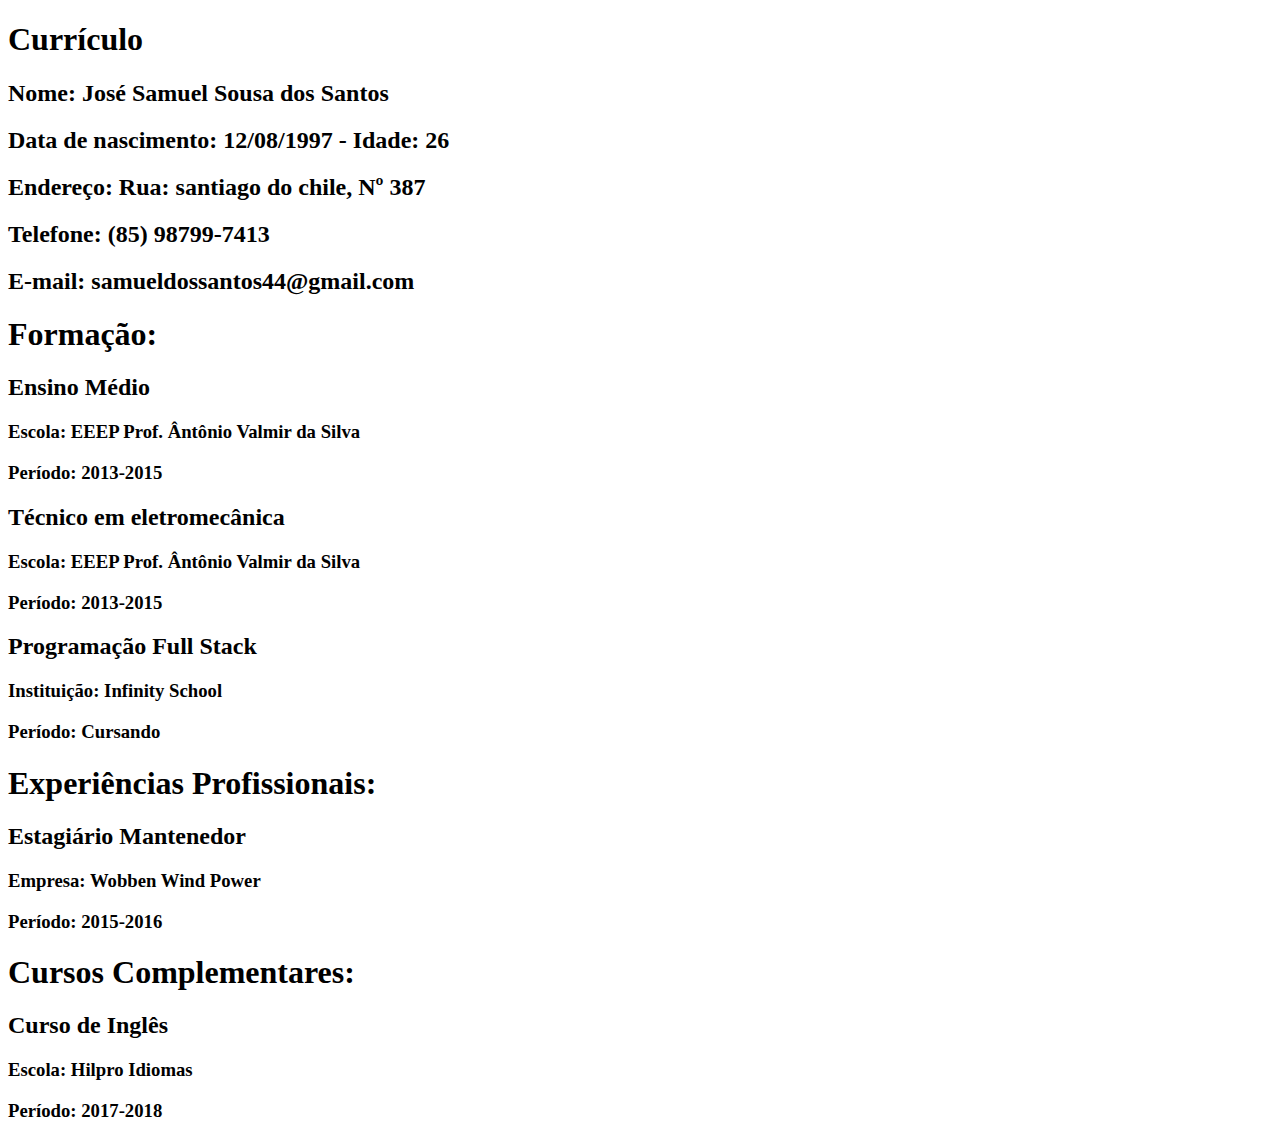
==== módulo-HTML-CSS/aula1Curriculo/index.html @ 922a6de4 "Add files via upload" ====
<!DOCTYPE html>
<html lang="pt-BR">
  <head>
    <meta charset="UTF-8" />
    <meta name="viewport" content="width=device-width, initial-scale=1.0" />
    <title>Meu Curriculo</title>
  </head>
  <body>
    <h1>Currículo</h1>
    <h2>Nome: José Samuel Sousa dos Santos</h2>
    <h2>Data de nascimento: 12/08/1997 - Idade: 26</h2>
    <h2>Endereço: Rua: santiago do chile, Nº 387</h2>
    <h2>Telefone: (85) 98799-7413</h2>
    <h2>E-mail: samueldossantos44@gmail.com</h2>

    <h1>Formação:</h1>
    <h2>Ensino Médio</h2>
    <h3>Escola: EEEP Prof. Ântônio Valmir da Silva</h3>
    <h3>Período: 2013-2015</h3>
    <h2>Técnico em eletromecânica</h2>
    <h3>Escola: EEEP Prof. Ântônio Valmir da Silva</h3>
    <h3>Período: 2013-2015</h3>
    <h2>Programação Full Stack</h2>
    <h3>Instituição: Infinity School</h3>
    <h3>Período: Cursando</h3>
    <h1>Experiências Profissionais:</h1>
    <h2>Estagiário Mantenedor</h2>
    <h3>Empresa: Wobben Wind Power</h3>
    <h3>Período: 2015-2016</h3>
    <h1>Cursos Complementares:</h1>
    <h2>Curso de Inglês</h2>
    <h3>Escola: Hilpro Idiomas</h3>
    <h3>Período: 2017-2018</h3>
  </body>
</html>
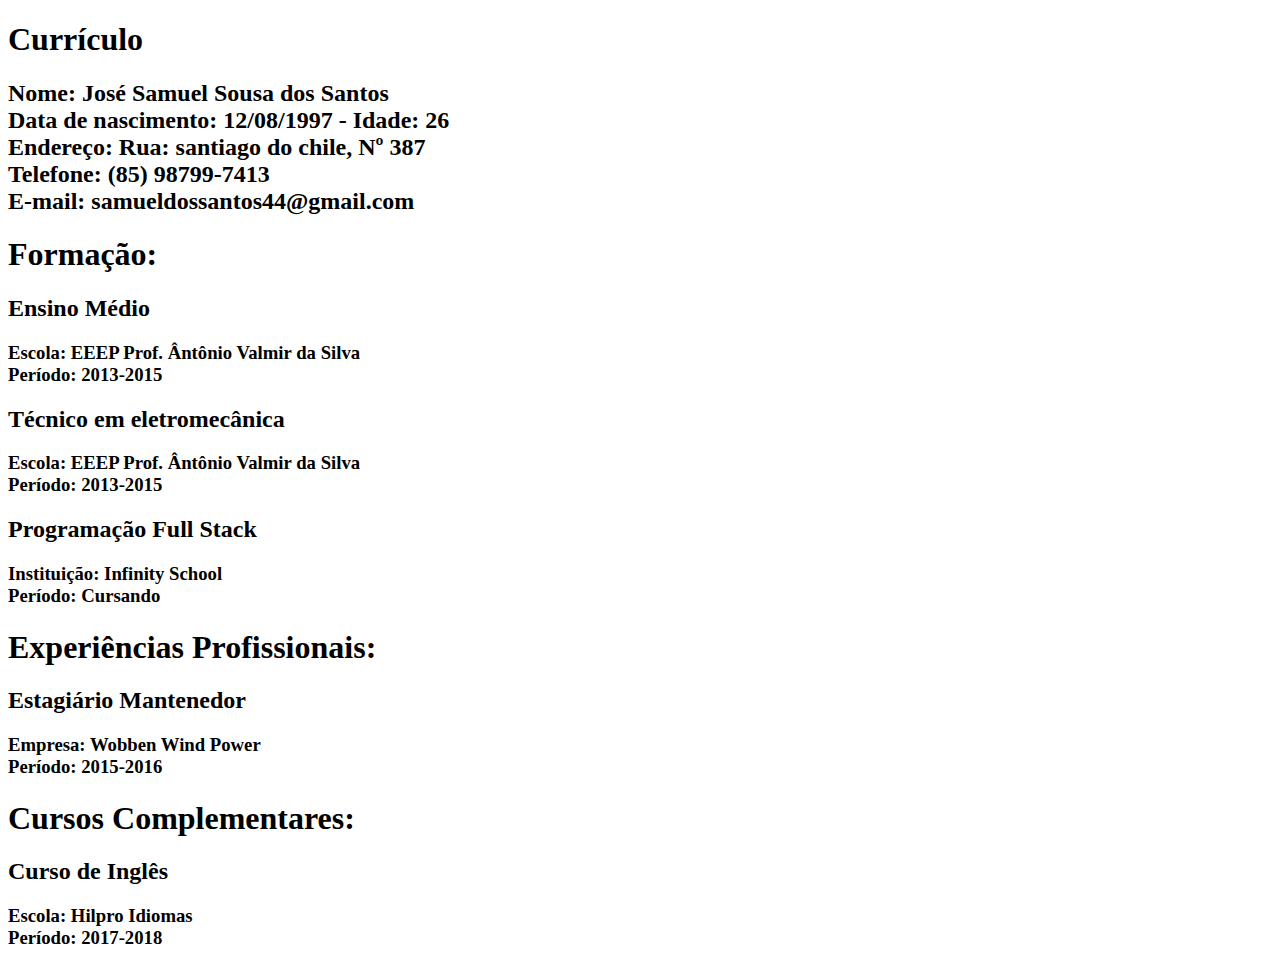
==== commit d051ebd0: "Add files via upload" ====
--- a/módulo-HTML-CSS/aula1Curriculo/index.html
+++ b/módulo-HTML-CSS/aula1Curriculo/index.html
@@ -7,29 +7,49 @@
   </head>
   <body>
     <h1>Currículo</h1>
-    <h2>Nome: José Samuel Sousa dos Santos</h2>
-    <h2>Data de nascimento: 12/08/1997 - Idade: 26</h2>
-    <h2>Endereço: Rua: santiago do chile, Nº 387</h2>
-    <h2>Telefone: (85) 98799-7413</h2>
-    <h2>E-mail: samueldossantos44@gmail.com</h2>
+
+    <h2>
+      Nome: José Samuel Sousa dos Santos <br />
+      Data de nascimento: 12/08/1997 - Idade: 26 <br />
+      Endereço: Rua: santiago do chile, Nº 387 <br />
+      Telefone: (85) 98799-7413 <br />
+      E-mail: samueldossantos44@gmail.com
+    </h2>
 
     <h1>Formação:</h1>
+
     <h2>Ensino Médio</h2>
-    <h3>Escola: EEEP Prof. Ântônio Valmir da Silva</h3>
-    <h3>Período: 2013-2015</h3>
+    <h3>
+      Escola: EEEP Prof. Ântônio Valmir da Silva <br />
+      Período: 2013-2015
+    </h3>
+
     <h2>Técnico em eletromecânica</h2>
-    <h3>Escola: EEEP Prof. Ântônio Valmir da Silva</h3>
-    <h3>Período: 2013-2015</h3>
+    <h3>
+      Escola: EEEP Prof. Ântônio Valmir da Silva <br />
+      Período: 2013-2015
+    </h3>
+
     <h2>Programação Full Stack</h2>
-    <h3>Instituição: Infinity School</h3>
-    <h3>Período: Cursando</h3>
+    <h3>
+      Instituição: Infinity School <br />
+      Período: Cursando
+    </h3>
+
     <h1>Experiências Profissionais:</h1>
+
     <h2>Estagiário Mantenedor</h2>
-    <h3>Empresa: Wobben Wind Power</h3>
-    <h3>Período: 2015-2016</h3>
+    <h3>
+      Empresa: Wobben Wind Power <br />
+      Período: 2015-2016
+    </h3>
+
     <h1>Cursos Complementares:</h1>
+
     <h2>Curso de Inglês</h2>
-    <h3>Escola: Hilpro Idiomas</h3>
-    <h3>Período: 2017-2018</h3>
+    <h3>
+      Escola: Hilpro Idiomas <br />
+      Período: 2017-2018
+    </h3>
   </body>
 </html>
